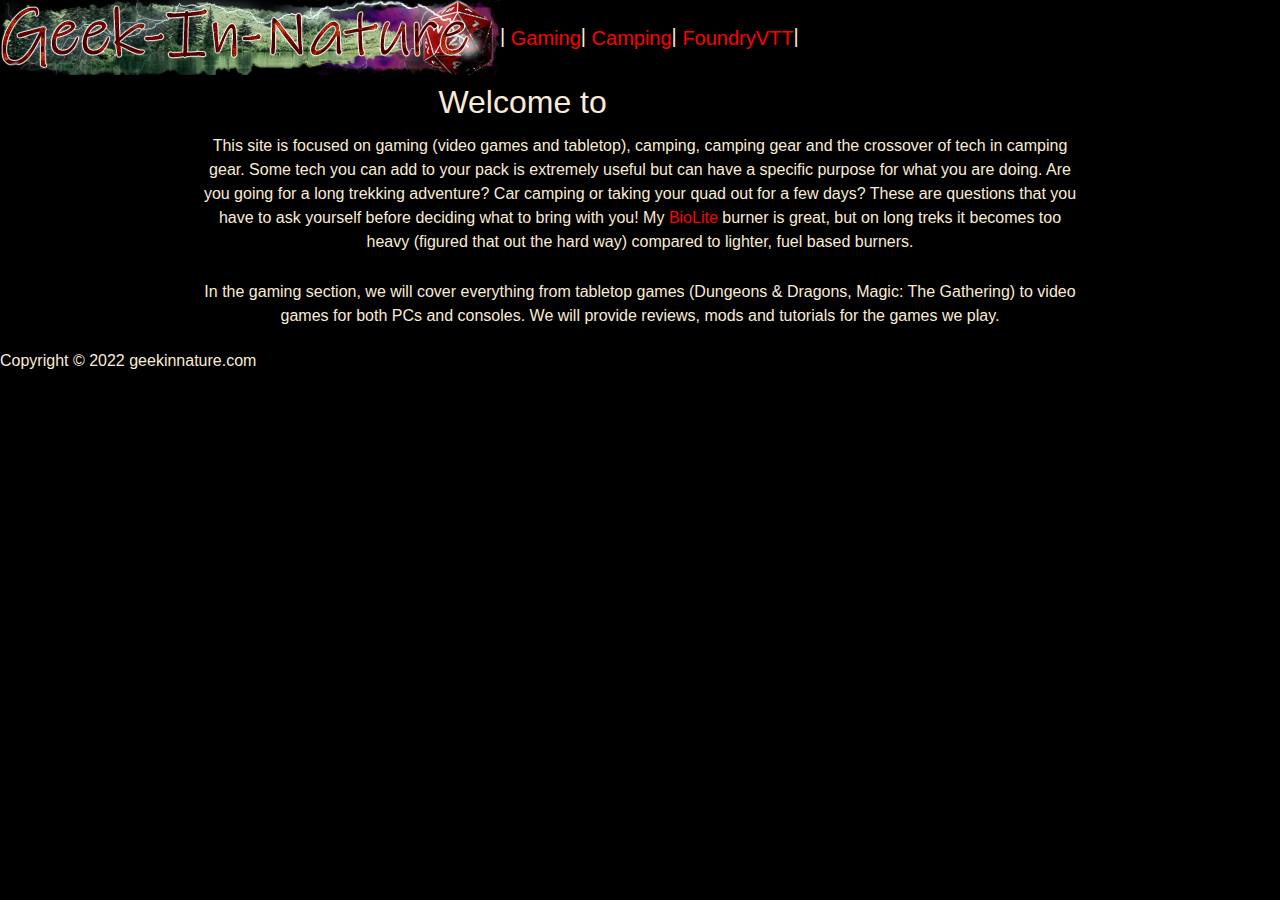
==== index.html @ f810c6e0 "Baseline Website 1.0" ====
<!DOCTYPE html>
<html lang="en">
<head>
    	<meta charset="UTF-8">
    	<meta http-equiv="X-UA-Compatible" content="IE=Edge,chrome=1">
    	<meta name="viewport" content="width=device-width, initial-scale=1.0">
		<link href="css/bootstrap-4.4.1.css" rel="stylesheet" type="text/css">
		<title>Geek-In-Nature</title>		
	<style>
	  body{
  		background-color: black;	 
  		background-image: url('images/main-bg.png');
  		background-repeat: no-repeat;
 		background-attachment: fixed;
  		background-size: cover;
  		color: antiquewhite;	 
}
	</style>
</head>
	<body>
		
<!-- NavBar -->
		<h5>
			<a href="#"><img src="images/Logo.png" alt="" class="img-fluid"/></a>|			
			<a href="#" class="align-middle">Gaming</a>|
			<a href="#" class="align-middle">Camping</a>|
			<a href="https://fvtt.geekinnature.com" target="_new" class="align-middle">FoundryVTT</a>|
		</h5>

<!-- Introduction -->
	<div class="center">
			<h2>Welcome to <strong>Geek In Nature</strong></h2>
			<p>
			This site is focused on gaming (video games and tabletop), camping, camping gear and the crossover of tech in camping gear. Some tech you can add to your pack is extremely useful but can have a specific purpose for what you are doing. Are you going for a long trekking adventure? Car camping or taking your quad out for a few days? These are questions that you have to ask yourself before deciding what to bring with you! My <a href="https://amzn.to/3FeUXVy" target="_new">BioLite</a> burner is great, but on long treks it becomes too heavy (figured that out the hard way) compared to lighter, fuel based burners.
			</p>
			<p>
			In the gaming section, we will cover everything from tabletop games (Dungeons &amp; Dragons, Magic: The Gathering) to video games for both PCs and consoles. We will provide reviews, mods and tutorials for the games we play.
			</p>
	</div>
	<footer>Copyright © 2022 geekinnature.com</footer>
</body>
</html>
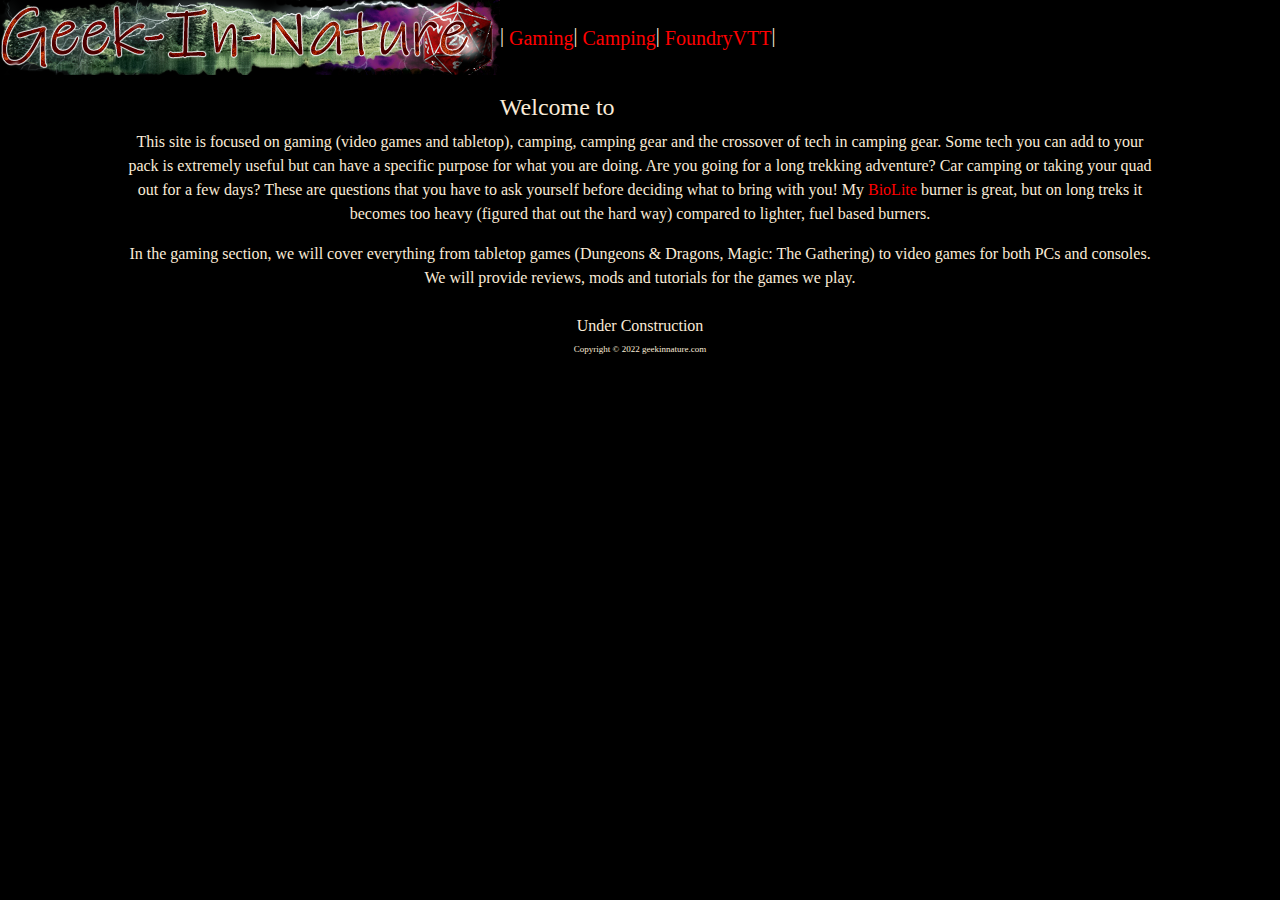
==== commit e4e8a0bc: "Changed site layout to flexbox." ====
--- a/index.html
+++ b/index.html
@@ -2,10 +2,10 @@
 <html lang="en">
 <head>
     	<meta charset="UTF-8">
-    	<meta http-equiv="X-UA-Compatible" content="IE=Edge,chrome=1">
+    	<meta http-equiv="X-UA-Compatible" content="IE=Edge,chrome=1,firefox1,safari3">
     	<meta name="viewport" content="width=device-width, initial-scale=1.0">
 		<link href="css/bootstrap-4.4.1.css" rel="stylesheet" type="text/css">
-		<title>Geek-In-Nature</title>		
+		<title>Geek-In-Nature</title>
 	<style>
 	  body{
   		background-color: black;	 
@@ -18,25 +18,38 @@
 	</style>
 </head>
 	<body>
-		
-<!-- NavBar -->
-		<h5>
-			<a href="#"><img src="images/Logo.png" alt="" class="img-fluid"/></a>|			
-			<a href="#" class="align-middle">Gaming</a>|
-			<a href="#" class="align-middle">Camping</a>|
-			<a href="https://fvtt.geekinnature.com" target="_new" class="align-middle">FoundryVTT</a>|
-		</h5>
+		<div class="container">
+			<div class="nav">
+				<h5>
+					<a href="#"><img src="images/Logo.png" alt="" class="img-fluid"/></a>|			
+					<a href="#" class="align-middle">Gaming</a>|
+					<a href="#" class="align-middle">Camping</a>|
+					<a href="https://fvtt.geekinnature.com" target="_new" class="align-middle">FoundryVTT</a>|
+				</h5>
+			</div>
+			<div class="left">
+				<!--left-->
+			</div>
 
-<!-- Introduction -->
-	<div class="center">
-			<h2>Welcome to <strong>Geek In Nature</strong></h2>
-			<p>
-			This site is focused on gaming (video games and tabletop), camping, camping gear and the crossover of tech in camping gear. Some tech you can add to your pack is extremely useful but can have a specific purpose for what you are doing. Are you going for a long trekking adventure? Car camping or taking your quad out for a few days? These are questions that you have to ask yourself before deciding what to bring with you! My <a href="https://amzn.to/3FeUXVy" target="_new">BioLite</a> burner is great, but on long treks it becomes too heavy (figured that out the hard way) compared to lighter, fuel based burners.
-			</p>
-			<p>
-			In the gaming section, we will cover everything from tabletop games (Dungeons &amp; Dragons, Magic: The Gathering) to video games for both PCs and consoles. We will provide reviews, mods and tutorials for the games we play.
-			</p>
-	</div>
-	<footer>Copyright © 2022 geekinnature.com</footer>
-</body>
+			<div class="intro center">
+				<h4>Welcome to <strong>Geek In Nature</strong></h4>
+				<p>
+				This site is focused on gaming (video games and tabletop), camping, camping gear and the crossover of tech in camping gear. Some tech you can add to your pack is extremely useful but can have a specific purpose for what you are doing. Are you going for a long trekking adventure? Car camping or taking your quad out for a few days? These are questions that you have to ask yourself before deciding what to bring with you! My <a href="https://amzn.to/3FeUXVy" target="_new">BioLite</a> burner is great, but on long treks it becomes too heavy (figured that out the hard way) compared to lighter, fuel based burners.
+				</p>
+				<p>
+				In the gaming section, we will cover everything from tabletop games (Dungeons &amp; Dragons, Magic: The Gathering) to video games for both PCs and consoles. We will provide reviews, mods and tutorials for the games we play.
+				</p>
+			</div>
+			
+			<div class="right">
+				<!--right -->
+			</div>
+
+			<div class="contact center">
+				<h6>Under Construction</h6>
+				Copyright © 2022 geekinnature.com
+			</div>
+		</div>
+		</div>
+	</body>
 </html>